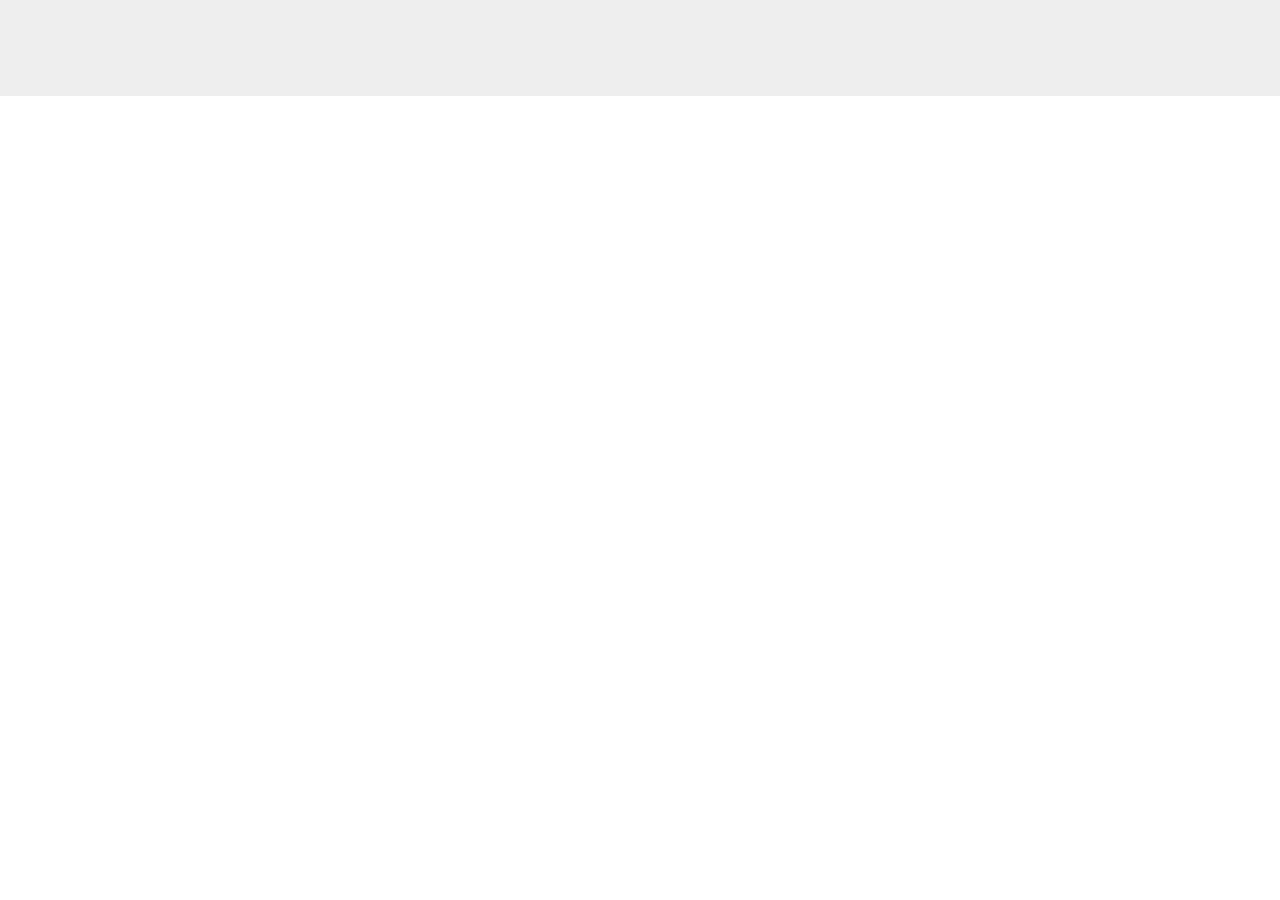
==== index.html @ 2c81b167 "add metric storeage" ====
<!doctype html>
<html class="no-js">
  <head>
    <meta charset="utf-8">
    <title></title>
    <meta name="description" content="">
    <meta name="viewport" content="width=device-width">
    
    <link rel="stylesheet" href="https://maxcdn.bootstrapcdn.com/bootstrap/3.3.1/css/bootstrap.css">
    <link rel="stylesheet" href="https://cdnjs.cloudflare.com/ajax/libs/angularjs-toaster/0.4.9/toaster.css" />
    <link rel="stylesheet" href="https://cdnjs.cloudflare.com/ajax/libs/bootstrap-material-design/0.2.1/css/material.css" />
    <link rel="stylesheet" href="https://cdnjs.cloudflare.com/ajax/libs/bootstrap-material-design/0.2.1/css/ripples.css" />

    <link rel="stylesheet" href="styles/main.css">
    <link rel="google" href =  "http://www.google.com/uds/modules/gviz/gviz-api.js">
    
  </head>
  <body ng-app="CDash">

    <!-- Add your site or application content here -->
    <!-- Toaster status: info, wait, error, success, warning -->
    <toaster-container toaster-options="{'time-out': 3000, 'close-button':true}"></toaster-container>
    <div ng-include="'views/nav.html'"></div>
    
    <div class="jumbotron">
        <div ng-view=""></div>    
    </div>

    <script src="https://code.jquery.com/jquery-2.1.3.js"></script>    
    <script src="https://maxcdn.bootstrapcdn.com/bootstrap/3.3.1/js/bootstrap.js"></script>

    <script src="https://ajax.googleapis.com/ajax/libs/angularjs/1.3.8/angular.js"></script>
    <script src="https://ajax.googleapis.com/ajax/libs/angularjs/1.3.8/angular-animate.js"></script>
    <script src="https://ajax.googleapis.com/ajax/libs/angularjs/1.3.8/angular-resource.js"></script>
    <script src="https://ajax.googleapis.com/ajax/libs/angularjs/1.3.8/angular-route.js"></script>
    
    <script src="https://cdn.firebase.com/js/client/2.1.0/firebase.js"></script>
    <script src="https://cdn.firebase.com/libs/angularfire/0.9.1/angularfire.min.js"></script>

    <script src="https://cdnjs.cloudflare.com/ajax/libs/angularjs-toaster/0.4.9/toaster.js"></script>

    <script src="scripts/lib/moment.min.js"></script>
    <script src="scripts/lib/googlechart.js"></script>  
    <script src="https://cdnjs.cloudflare.com/ajax/libs/angular-moment/0.9.0/angular-moment.js"></script>

    <script src="https://cdnjs.cloudflare.com/ajax/libs/bootstrap-material-design/0.2.1/js/material.js"></script>
    <script src="https://cdnjs.cloudflare.com/ajax/libs/bootstrap-material-design/0.2.1/js/ripples.js"></script>

    <script type="text/javascript" src="https://www.google.com/jsapi"></script>
    <script type="text/javascript">google.load('visualization', '1.0', {'packages':['corechart']});</script>

    <script>
        $(document).ready(function() {
            $.material.init();
        });
    </script>

    <script src="scripts/app.js"></script>
    
    <script src="scripts/controllers/nav.js"></script>
    <script src="scripts/controllers/auth.js"></script>
    <script src="scripts/controllers/browse.js"></script>
    <script src="scripts/controllers/dashboard.js"></script>    

    <script src="scripts/services/auth.js"></script>
    <script src="scripts/services/metric.js"></script>
    <script src="scripts/services/comment.js"></script>
    <script src="scripts/services/dashboard.js"></script>
    <script src="scripts/services/usermetric.js"></script>
    
</body>
</html>
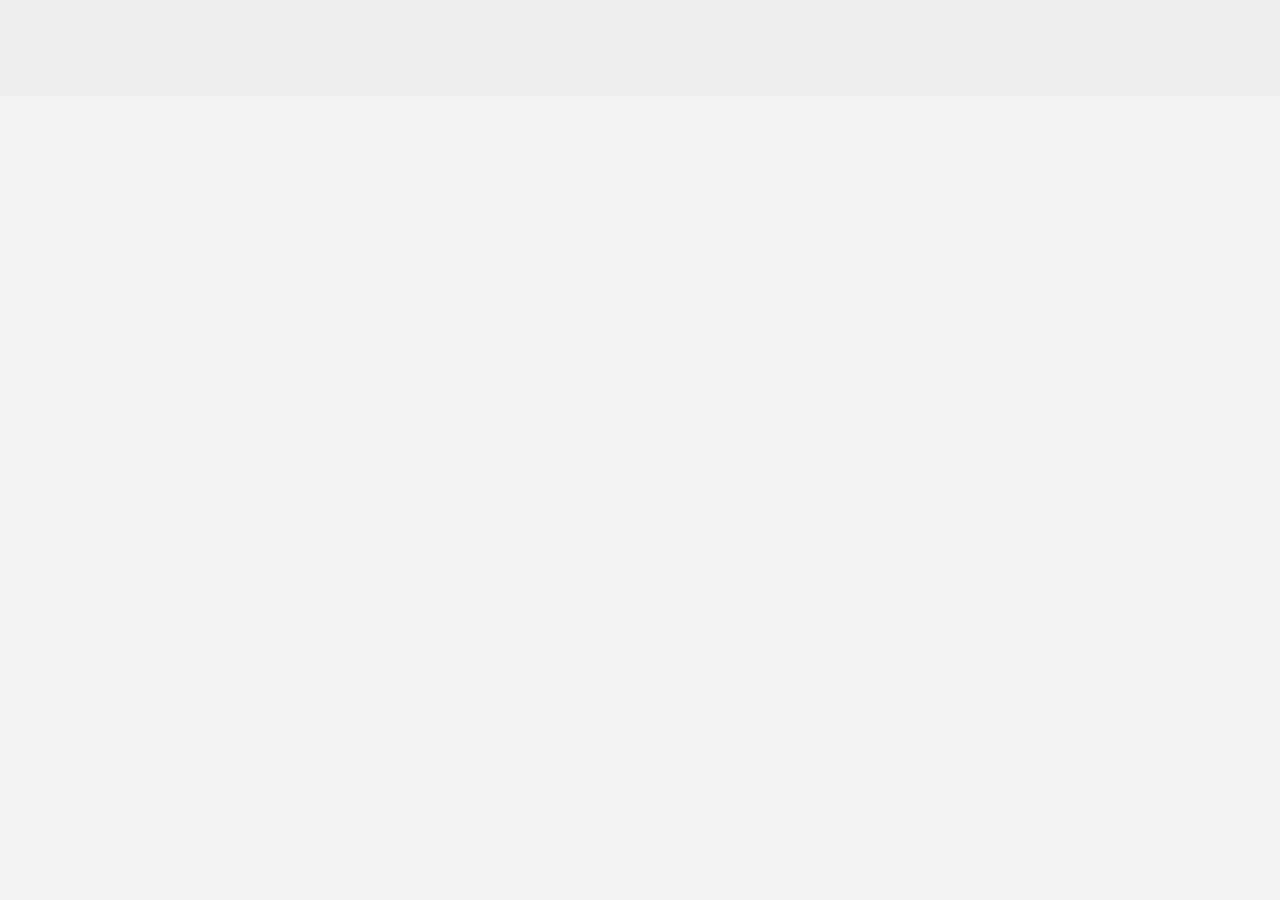
==== commit 8fe6c596: "add your own metrics" ====
--- a/index.html
+++ b/index.html
@@ -60,7 +60,8 @@
     <script src="scripts/controllers/nav.js"></script>
     <script src="scripts/controllers/auth.js"></script>
     <script src="scripts/controllers/browse.js"></script>
-    <script src="scripts/controllers/dashboard.js"></script>    
+    <script src="scripts/controllers/dashboard.js"></script>
+    <script src="scripts/controllers/metric.js"></script>  
 
     <script src="scripts/services/auth.js"></script>
     <script src="scripts/services/metric.js"></script>
--- a/styles/main.css
+++ b/styles/main.css
@@ -0,0 +1,127 @@
+body {
+  background: #F3F3F3;
+}
+
+p {
+  margin: 0 0 10px;
+}
+
+a, a:hover, a:focus {
+  color: #121515;
+}
+
+
+
+/* Form */
+
+.auth-forms {
+  max-width:400px;
+  margin:0 auto;  
+  padding:1px 25px 25px 25px;
+}
+
+/* Nav Bar */
+
+.navbar {
+  margin-bottom: 0px;
+}
+
+.title {
+  text-align: center;
+}
+
+.img-circle.gravatar {
+  width: 30px;
+}
+
+/* Panel */
+
+.panel-title {
+  font-weight: bold;
+}
+
+.img-browse {
+  padding-top: 30px;
+}
+
+.panel-success > .panel-heading .badge {
+  color: #333;
+  background-color: #FFFFFF;
+  font-size: 15px;
+  margin-left: 5px;
+}
+
+.panel-warning > .panel-heading .badge {
+  color: #FF5722;
+  background-color: #FFFFFF;
+  font-size: 15px;
+  margin-left: 5px;
+}
+
+/* Metric Header */
+
+.price-tag {
+  font-size: 40px;
+  font-weight: 300;  
+  margin-top: 20px;
+  text-align: center;
+  background-color: #f1f1f1;
+}
+
+/* Metric List */
+
+.list-group .list-group-item .row-picture img {
+  width: 50px;
+  height: 50px;
+}
+
+.list-group .list-group-item .list-group-item-heading {
+  color: rgba(0,0,0,.77);
+  font-size: 15px;
+  font-weight: bold;
+  line-height: 15px;
+}
+
+.list-group .list-group-item .row-content {
+  float: left;
+  margin-top: 0;
+  width: 40%;
+  width: calc(100% - 160px);
+  height: 60px;
+}
+
+.list-group .list-group-item .location {
+  float: right;
+  margin-top: 0;  
+  width: 85px;
+  text-align: center;
+  font-size: 30px;
+  line-height: 30px;
+}
+
+.list-group-item-text {
+  font-size: 12px;
+  margin-bottom: 0;
+  line-height: 1.3;
+}
+
+/* Comments */
+
+.well.well-sm.cmt {
+  color: rgba(94, 94, 94, 1);
+  font-size: 14px;
+}
+
+.cmt-title {
+  font-weight: bold;
+  text-decoration: underline;
+}
+
+.cmt-time {
+  font-size: 12px;
+}
+
+.img-circle.comment.gravatar {
+  width: 35px;
+  margin-right: 5px;
+}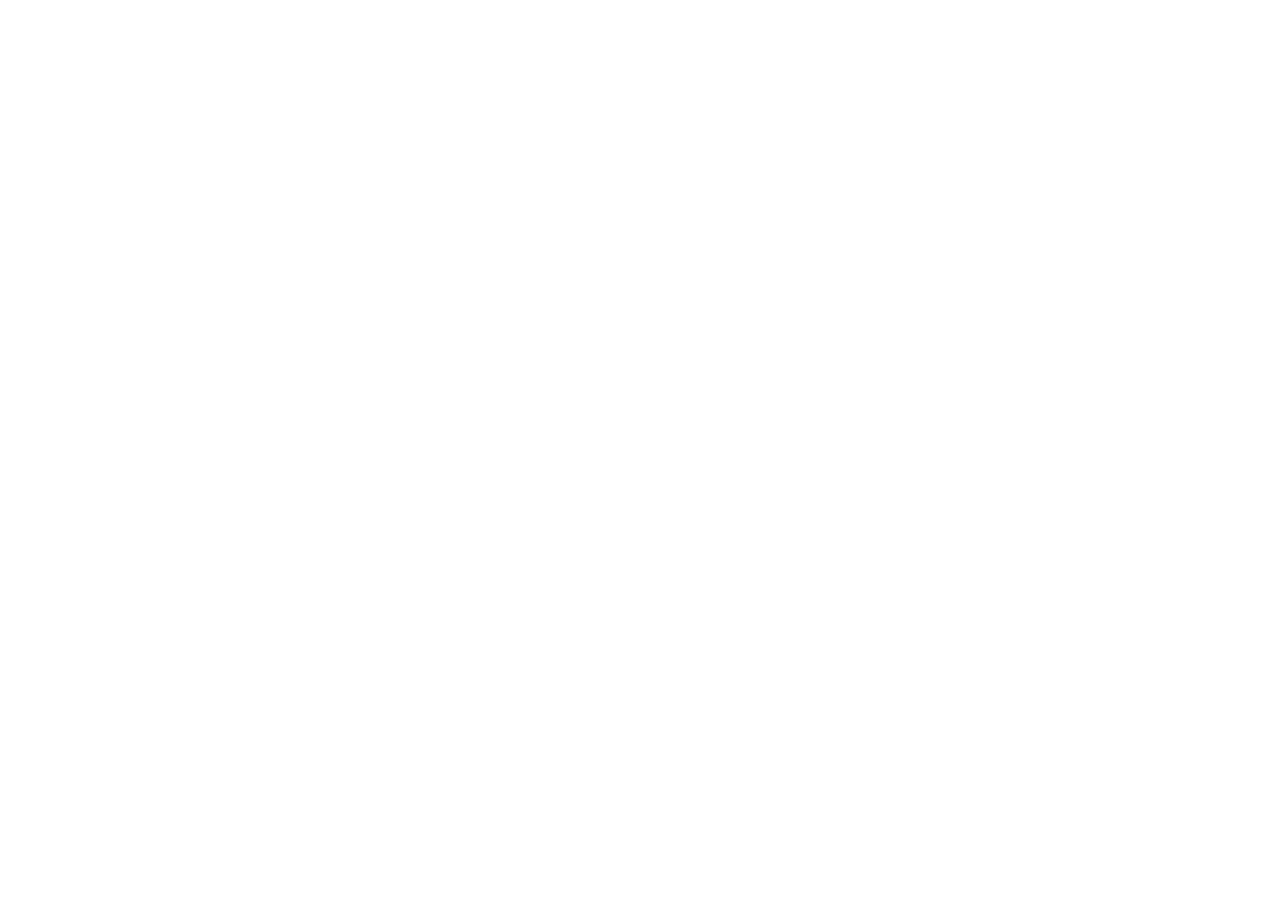
==== commit 569958e1: "yes this really is the last thing" ====
--- a/index.html
+++ b/index.html
@@ -22,7 +22,7 @@
     <toaster-container toaster-options="{'time-out': 3000, 'close-button':true}"></toaster-container>
     <div ng-include="'views/nav.html'"></div>
     
-    <div class="jumbotron">
+    <div class="jumbotroon">
         <div ng-view=""></div>    
     </div>
 
--- a/styles/main.css
+++ b/styles/main.css
@@ -1,5 +1,5 @@
 body {
-  background: #F3F3F3;
+  background: #FFF;
 }
 
 p {
@@ -11,6 +11,9 @@
 }
 
 
+.btn-info {
+  background-color: #6E9E9C;
+}
 
 /* Form */
 
@@ -24,10 +27,27 @@
 
 .navbar {
   margin-bottom: 0px;
+  background-color: #6E9E9C;
+}
+
+.jumbotron {
+  box-shadow: none;
+}
+
+.input-group {
+  padding-left: 70px;
 }
 
 .title {
-  text-align: center;
+  text-align: left;
+}
+
+.collection {
+  float: left;
+  padding: 10px;
+  background-color: #E2E2E2;
+  margin: 10px;
+
 }
 
 .img-circle.gravatar {
@@ -40,8 +60,20 @@
   font-weight: bold;
 }
 
+.panel.panel-piece {
+  background-color: #E2E2E2;
+}
+
+.panel {
+  box-shadow: none;
+}
+
 .img-browse {
   padding-top: 30px;
+}
+
+.panel-body {
+  width: 100%;
 }
 
 .panel-success > .panel-heading .badge {
@@ -69,10 +101,9 @@
 }
 
 /* Metric List */
-
 .list-group .list-group-item .row-picture img {
   width: 50px;
-  height: 50px;
+  height: 10px;
 }
 
 .list-group .list-group-item .list-group-item-heading {
@@ -80,13 +111,14 @@
   font-size: 15px;
   font-weight: bold;
   line-height: 15px;
+  padding-left: 85px;
+  padding-top: 25px;
 }
 
 .list-group .list-group-item .row-content {
   float: left;
   margin-top: 0;
-  width: 40%;
-  width: calc(100% - 160px);
+  width: 100%;
   height: 60px;
 }
 
@@ -103,6 +135,7 @@
   font-size: 12px;
   margin-bottom: 0;
   line-height: 1.3;
+
 }
 
 /* Comments */
@@ -124,4 +157,68 @@
 .img-circle.comment.gravatar {
   width: 35px;
   margin-right: 5px;
+}
+
+.tags {
+    margin: 10px 0;
+}
+.tags .tag {
+    border-radius: 6px;
+    background-color: #EFEFEF;
+    border: 1px solid #DDD;
+    padding: 5px;
+    margin-right: 10px;
+}
+.tags .tag:hover {
+    color: red;
+    text-decoration: none;
+}
+
+html, body{
+    width:100%; 
+    margin:0; 
+    padding:0;
+}
+
+.dummy {
+    margin-top: 100%;
+}
+.thumbnail {
+    border: 0px;
+    position: absolute;
+    top: 15px;
+    bottom: 0;
+    left: 15px;
+    right: 0;
+    text-align:center;
+    padding-top:calc(50% - 100px);
+    color: #8792a4;
+;
+}
+
+html, body { height: 100%; margin: 0; padding: 0; }
+#wrapper { width: 500px; margin: 0 auto; font-size: 9px; height: 100%; }
+header, footer { background: red; height: 50px; }
+#content { height: 100%; overflow: hidden; -webkit-box-sizing: border-box; -moz-box-sizing: border-box; -ms-box-sizing: border-box; box-sizing: border-box; padding: 50px 0; margin: -50px 0; }
+section { float: left; overflow: auto; height: 100%; }
+#left, #right { color: #8792a4; background: blue; width: 100px; }
+#center { background: green; width: 300px; }
+
+span.glyphicon {
+    font-size: 8px;  
+}
+
+.leftnav {
+   border-right: solid #A8A8A8  1px;
+   margin-right: 30px;
+   height: 800px;
+   background-color: #f8f8f8 ;
+}
+
+.leftnavselected {
+   background-color: #DADADA ;
+}
+
+.jumbotroon {
+  padding: 19px;
 }